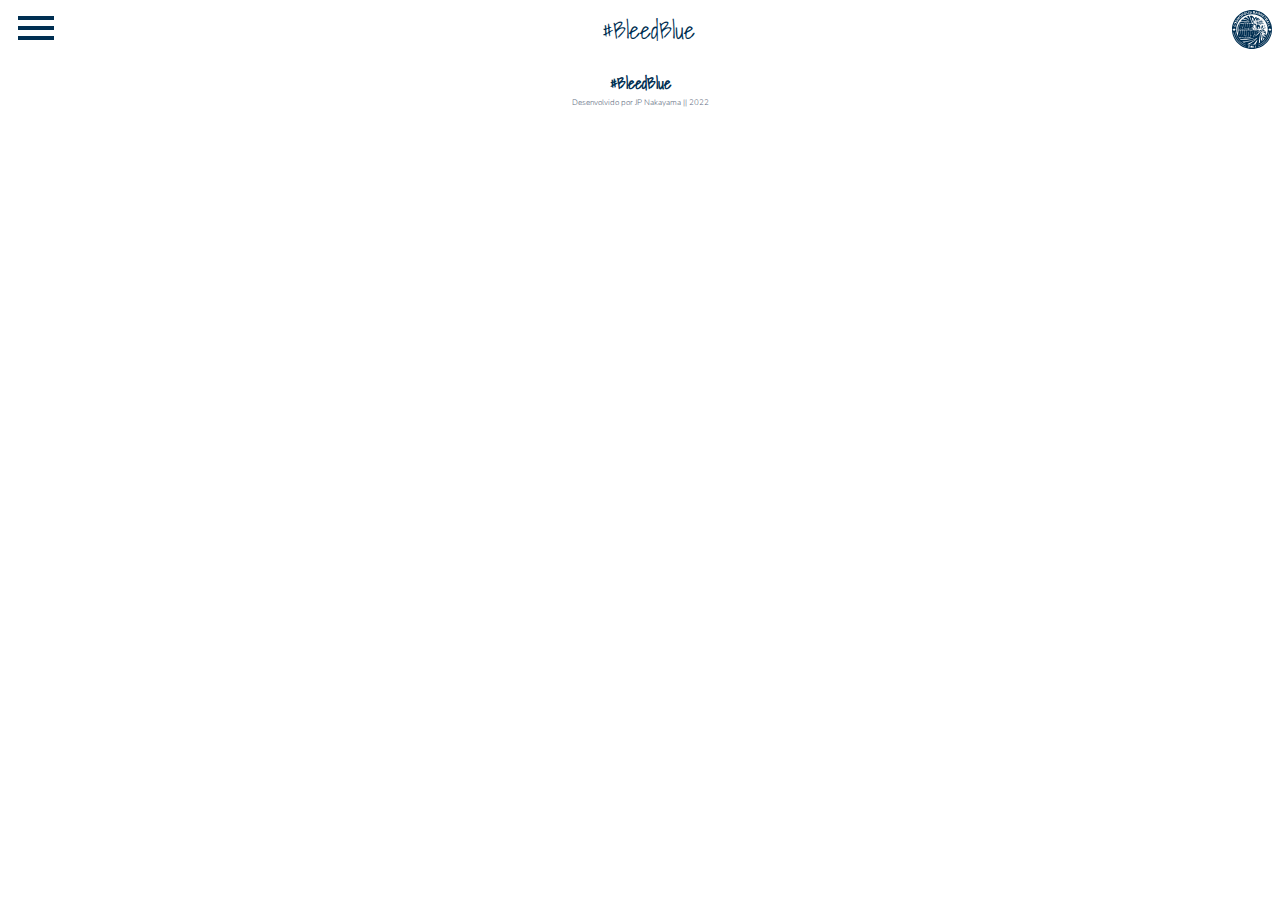
==== pages/contato/contato.html @ 0eb510d9 "página "nossa história"" ====
<!DOCTYPE html>
<html lang="en">

<head>
  <meta charset="UTF-8">
  <meta http-equiv="X-UA-Compatible" content="IE=edge">
  <meta name="viewport" content="width=device-width, initial-scale=1.0">
  <title>Cosmópolis Blue Wings</title>
  <link rel="icon" type="image/svg" href="../../img/logo.svg">
  <link rel="stylesheet" href="../../reset.css">
  <link rel="preconnect" href="https://fonts.googleapis.com">
  <link rel="preconnect" href="https://fonts.gstatic.com" crossorigin>
  <link href="https://fonts.googleapis.com/css2?family=Nunito:wght@300;400;500;600;700&display=swap" rel="stylesheet">
  <link href="https://fonts.googleapis.com/css2?family=Shadows+Into+Light&display=swap" rel="stylesheet">
  <link rel="stylesheet" href="https://cdn.jsdelivr.net/npm/swiper@8/swiper-bundle.min.css" />
  <link rel="stylesheet" href="../../styles.css">
</head>

<body>
  <header>
    <div class="container">
      <input type="checkbox" id="menu" class="container__botao">
      <label for="menu" class="container__rotulo">
        <span class="cabecalho__menu-hamburguer container__imagem"></span>
      </label>
      <ul class="lista-menu">
        <li class="lista-menu__item">
          <a href="../../index.html" class="lista-menu__link">Home</a>
        </li>
        <li class="lista-menu__item">
          <a href="../nossa-historia/nossa-historia.html" class="lista-menu__link">Nossa História</a>
        </li>
        <li class="lista-menu__item">
          <a href="../treinos/treinos.html" class="lista-menu__link">Treinos</a>
        </li>
        <li class="lista-menu__item">
          <a href="../nossas-equipes/nossas-equipes.html" class="lista-menu__link">Nossas Equipes</a>
        </li>
        <li class="lista-menu__item">
          <a href="#" class="lista-menu__link">Contato</a>
        </li>
      </ul>
      <p class="hashtag">#BleedBlue</p>
      <img src="../../img/logo.svg" alt="logo cosmópolis blue wings" class="logo">
      <img src="../../img/logo-desktop.svg" alt="logo cosmópolis blue wings" class="logo-desktop">
      <h1 class="logo__titulo">Cosmópolis Blue Wings</h1>
    </div>
    <ul class="paginas__lista">
      <li class="paginas__item"><a href="../../index.html" class="paginas__link">Home</a></li>
      <li class="paginas__item"><a href="../nossa-historia/nossa-historia.html" class="paginas__link">Nossa História</a>
      </li>
      <li class="paginas__item"><a href="../treinos/treinos.html" class="paginas__link">Treinos </a></li>
      <li class="paginas__item"><a href="../nossas-equipes/nossas-equipes.html" class="paginas__link">Nossas Equipes</a>
      </li>
      <li class="paginas__item"><a href="#" class="paginas__link">Contato</a></li>
    </ul>
  </header>




  <footer>
    <h2 class="rodape__titulo">#BleedBlue</h2>
    <p class="rodape__texto">Desenvolvido por JP Nakayama || 2022</p>
  </footer>
</body>

</html>
---- styles.css ----
@import url("styles/header.css");
@import url("styles/about.css");
@import url("styles/facaparte.css");
@import url("styles/carrossel.css");
@import url("styles/siga.css");
@import url("styles/footer.css");

:root {
  --azul-degrade: linear-gradient(97.54deg, #002F52 35.49%, #326589 165.37%);
  --azul: #002F52;
  --cinza: #667085;
  --amarelo: #EB9B00;
  --fundo-cinza: rgba(196, 25, 25, 0.03);
  --bleed-blue: 'Shadows Into Light', cursive;
}

body {
  font-family: 'Nunito', sans-serif;
}
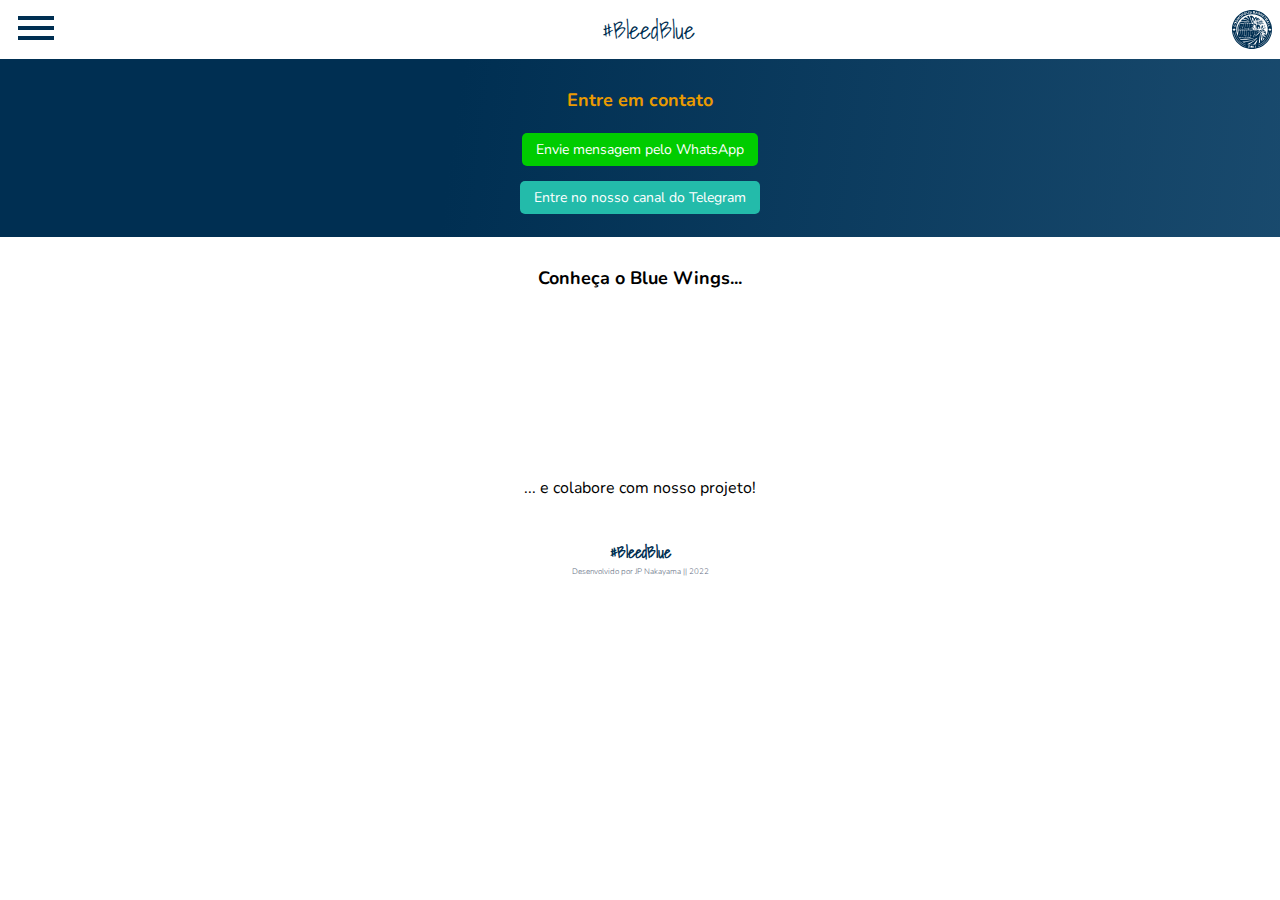
==== commit f29445a2: "v1.0 finalizada" ====
--- a/pages/contato/contato.html
+++ b/pages/contato/contato.html
@@ -14,6 +14,7 @@
   <link href="https://fonts.googleapis.com/css2?family=Shadows+Into+Light&display=swap" rel="stylesheet">
   <link rel="stylesheet" href="https://cdn.jsdelivr.net/npm/swiper@8/swiper-bundle.min.css" />
   <link rel="stylesheet" href="../../styles.css">
+  <link rel="stylesheet" href="contato.css">
 </head>
 
 <body>
@@ -43,7 +44,7 @@
       <p class="hashtag">#BleedBlue</p>
       <img src="../../img/logo.svg" alt="logo cosmópolis blue wings" class="logo">
       <img src="../../img/logo-desktop.svg" alt="logo cosmópolis blue wings" class="logo-desktop">
-      <h1 class="logo__titulo">Cosmópolis Blue Wings</h1>
+      <h1 class="logo__titulo">Cosmópolis Blue Wings Basketball</h1>
     </div>
     <ul class="paginas__lista">
       <li class="paginas__item"><a href="../../index.html" class="paginas__link">Home</a></li>
@@ -56,6 +57,22 @@
     </ul>
   </header>
 
+  <main>
+
+    <section class="contato">
+      <h2 class="contato__titulo">Entre em contato</h2>
+      <div class="contato__canais">
+        <p class="contato__canal"><a href="#" class="contato__link link__whatsapp">Envie mensagem pelo WhatsApp</a></p>
+        <p class="contato__canal"><a href="#" class="contato__link link__telegram">Entre no nosso canal do Telegram</a></p>
+      </div>
+    </section>
+    <section class="colabore">
+      <h2 class="colabore__titulo">Conheça o Blue Wings...</h2>
+      <iframe width="280" height="157.5" src="https://www.youtube.com/embed/Z0bX87A-8Sw" title="YouTube video player" frameborder="0" allow="accelerometer; autoplay; clipboard-write; encrypted-media; gyroscope; picture-in-picture" allowfullscreen class="colabore__video"></iframe>
+      <iframe width="560" height="315" src="https://www.youtube.com/embed/Z0bX87A-8Sw" title="YouTube video player" frameborder="0" allow="accelerometer; autoplay; clipboard-write; encrypted-media; gyroscope; picture-in-picture" allowfullscreen class="colabore__video-desktop"></iframe>
+      <p class="colabore__texto">... e colabore com nosso projeto!</p>
+    </section>
+  </main>
 
 
 
--- a/pages/contato/contato.css
+++ b/pages/contato/contato.css
@@ -0,0 +1,85 @@
+.contato {
+  background: var(--azul-degrade);
+  padding: 2em;
+  text-align: center
+}
+
+.contato__titulo {
+  font-size: 18px;
+  font-weight: 700;
+  color: var(--amarelo);
+}
+
+.contato__canal {
+  margin-top: 2em
+}
+
+.contato__link {
+  text-decoration: none;
+  color: white;
+  font-size: 14px;
+  padding: 0.5em 1em;
+  border-radius: 5px
+}
+
+.link__whatsapp {
+  background-color: #00CC00;
+}
+
+.link__telegram {
+  background-color: #23BBAA;
+}
+
+.colabore {
+  padding: 2em;
+  text-align: center
+}
+
+.colabore__titulo {
+  font-size: 18px;
+  font-weight: 700;
+}
+
+.colabore__video {
+  margin: 1em 0
+}
+
+.colabore__video-desktop {
+  display: none
+}
+
+@media screen and  (min-width: 1440px) {
+  .contato__titulo {
+    font-size: 36px;
+  }
+  
+  .contato__canais {
+    display: flex;
+    justify-content: center
+  }
+
+  .contato__canal {
+    margin: 2.5em 3em 1em 3em
+  }
+
+  .contato__link {
+    font-size: 20px;
+  }
+
+  .colabore__titulo {
+    font-size: 36px;
+    font-weight: 700;
+  }
+  
+  .colabore__video {
+    display: none
+  }
+
+  .colabore__video-desktop {
+    display: block;
+    margin: 1em auto;
+
+  }
+
+}
+
